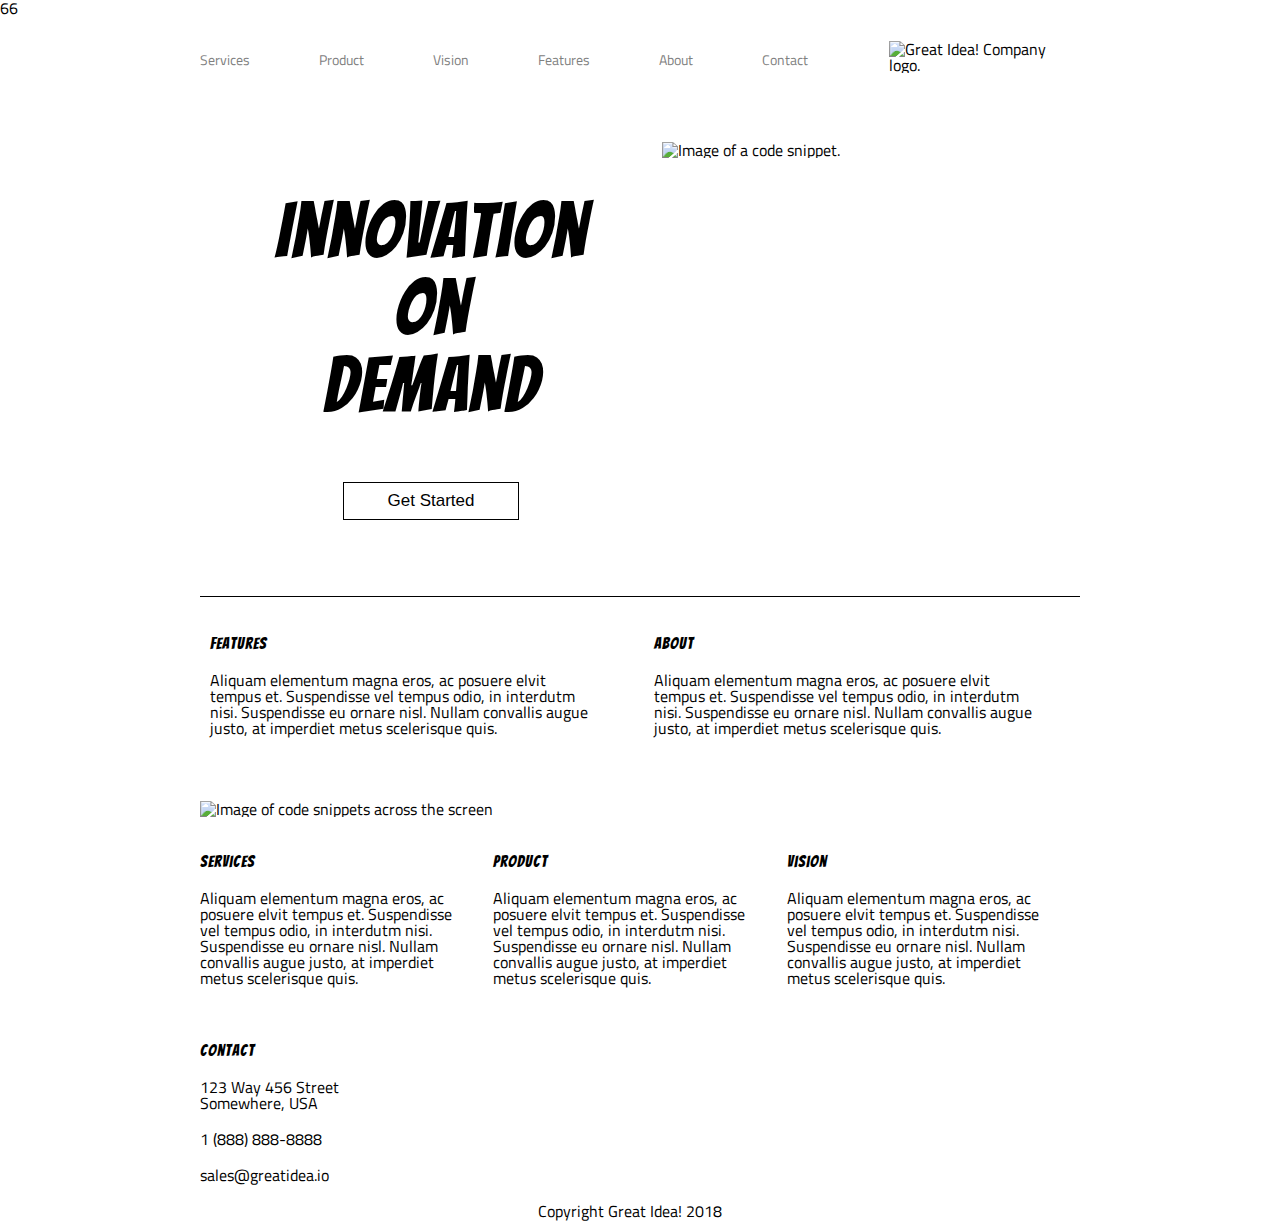
==== great-idea/index.html @ a2a9e91b "in progress" ====
<!doctype html>

<html lang="en">
<head>
  <meta charset="utf-8">

  <title>Great Idea!</title>

  <link href="https://fonts.googleapis.com/css?family=Bangers|Titillium+Web" rel="stylesheet">
  <link rel="stylesheet" href="css/index.css">

  <!--[if lt IE 9]>
    <script src="https://cdnjs.cloudflare.com/ajax/libs/html5shiv/3.7.3/html5shiv.js"></script>
  <![endif]-->
</head>

  <body>
    66<div class="container">

      <header>
        <nav>
          <a href="services.html">Services</a>
          <a href="#">Product</a>
          <a href="#">Vision</a>
          <a href="#">Features</a>
          <a href="#">About</a>
          <a href="#">Contact</a>
        </nav>
    
        <img class="logo" src="img/logo.png" alt="Great Idea! Company logo.">
      </header>
    
      <section class="cta">
        <div class="cta-text">
          <h1>Innovation<br> On<br> Demand</h1>
          <button>Get Started</button>
        </div>
        
        <div>
          <img src="img/header-img.png" alt="Image of a code snippet.">
        </div>
      </section>
    
      <section class="main-content">
    
        <div class="top-content">
          <div class="text-content">
            <h4>Features</h4>
            <p>Aliquam elementum magna eros, ac posuere elvit tempus et. Suspendisse vel tempus odio, in interdutm nisi. Suspendisse eu ornare nisl. Nullam convallis augue justo, at imperdiet metus scelerisque quis.</p>
          </div>
          <div class="text-content">
            <h4>About</h4>
            <p>Aliquam elementum magna eros, ac posuere elvit tempus et. Suspendisse vel tempus odio, in interdutm nisi. Suspendisse eu ornare nisl. Nullam convallis augue justo, at imperdiet metus scelerisque quis.</p>
          </div>
        </div>
    
        <img class="middle-img" src="img/mid-page-accent.jpg" alt="Image of code snippets across the screen">
    
        <div class="bottom-content">
          <div class="text-content">
            <h4>Services</h4>
            <p>Aliquam elementum magna eros, ac posuere elvit tempus et. Suspendisse vel tempus odio, in interdutm nisi. Suspendisse eu ornare nisl. Nullam convallis augue justo, at imperdiet metus scelerisque quis.</p>
          </div>
          <div class="text-content">
            <h4>Product</h4>
            <p>Aliquam elementum magna eros, ac posuere elvit tempus et. Suspendisse vel tempus odio, in interdutm nisi. Suspendisse eu ornare nisl. Nullam convallis augue justo, at imperdiet metus scelerisque quis.</p>
          </div>
          <div class="text-content">
            <h4>Vision</h4>
            <p>Aliquam elementum magna eros, ac posuere elvit tempus et. Suspendisse vel tempus odio, in interdutm nisi. Suspendisse eu ornare nisl. Nullam convallis augue justo, at imperdiet metus scelerisque quis.</p>
          </div>
        </div>
    
      </section>
    
      <section class="contact">
    
        <h4>Contact</h4>
    
        <p>123 Way 456 Street<br> Somewhere, USA</p>
    
        <p>1 (888) 888-8888</p>
    
        <p>sales@greatidea.io</p>
    
      </section>
    
      <footer>
        <p>Copyright Great Idea! 2018</p>
      </footer>
    
    </div><!-- container -->
      
    
  </body>
</html>
---- great-idea/css/index.css ----
/* http://meyerweb.com/eric/tools/css/reset/ 
   v2.0 | 20110126
   License: none (public domain)
*/

html, body, div, span, applet, object, iframe,
h1, h2, h3, h4, h5, h6, p, blockquote, pre,
a, abbr, acronym, address, big, cite, code,
del, dfn, em, img, ins, kbd, q, s, samp,
small, strike, strong, sub, sup, tt, var,
b, u, i, center,
dl, dt, dd, ol, ul, li,
fieldset, form, label, legend,
table, caption, tbody, tfoot, thead, tr, th, td,
article, aside, canvas, details, embed, 
figure, figcaption, footer, header, hgroup, 
menu, nav, output, ruby, section, summary,
time, mark, audio, video {
	margin: 0;
	padding: 0;
	border: 0;
	font-size: 100%;
	font: inherit;
	vertical-align: baseline;
}
/* HTML5 display-role reset for older browsers */
article, aside, details, figcaption, figure, 
footer, header, hgroup, menu, nav, section {
	display: block;
}
body {
	line-height: 1;
}
ol, ul {
	list-style: none;
}
blockquote, q {
	quotes: none;
}
blockquote:before, blockquote:after,
q:before, q:after {
	content: '';
	content: none;
}
table {
	border-collapse: collapse;
	border-spacing: 0;
}

/* Set every element's box-sizing to border-box */
* {
    box-sizing: border-box;
}

html, body {
    height: 100%;
    font-family: 'Titillium Web', sans-serif;
}

h1, h2, h3, h4, h5 {
    font-family: 'Bangers', cursive;
    letter-spacing: 1px;
    margin-bottom: 15px;
}

/* Copy and paste your work from yesterday here and start to refactor into flexbox */

.container {
	width: 880px;
	/* TB LR */
	margin: 0 auto;
  }
  
  /* header */
  
  header {
	display: flex;
	flex-direction: row;
  }

  p {
	margin: 20px;
	margin-left: 0;
	}
  header nav {
	width: 691px;
	margin-top: 35px;
  }
  
  header nav a {
	margin-right: 65px;
	font-size: 14px;
	color: gray;
	text-decoration: none;
  }
  
  header nav a:hover {
	text-decoration: underline;
  }
  
  header nav a:first-child {
	margin-left: 0;
  }
  
  header nav a:last-child {
	margin-right: 0;
  }
  
  header .logo {
	margin-top: 25px;
  }
  
  /* cta */

  .cta{
	display: flex;
  }

  .cta .cta-text {
	display: block;
	vertical-align: baseline;
	font-size: 77px;
	margin-top: 120px;
	text-align: center;
	padding: 0px 75px;
  }
  
  .cta .cta-text button {
	background: white;
	margin-top: 6px;
	padding: 8px 44px;
	font-size: 17px;
	border: 1px solid black;
	cursor: pointer;
  }
  
  .cta .cta-text button:hover {
	background: black;
	color: white;
  }
  
  .cta img {
	display: block;
	vertical-align: baseline;
	margin-top: 69px;
  }
  
  .main-content {
	border-top: 1px solid black;
	margin-top: 76px;
	padding-top: 39px;
  }
  
  .main-content .top-content {
	display: flex;
	padding: 0 10px;
  }
  
  .main-content .top-content .text-content {
	width: 410px;
	display: block;
	margin-right: 34px;
  }
  
  .main-content .top-content .text-content:last-child {
	display: block;
	margin-right: 0;
  }
  
  .main-content .middle-img {
	margin-top: 45px;
  }
  
  .main-content .bottom-content {
	display: flex;
	margin-top: 37px;

	}

	.contact {
	display: block;
	margin-top: 37px;
	}

	footer {
		text-align: center;
	}
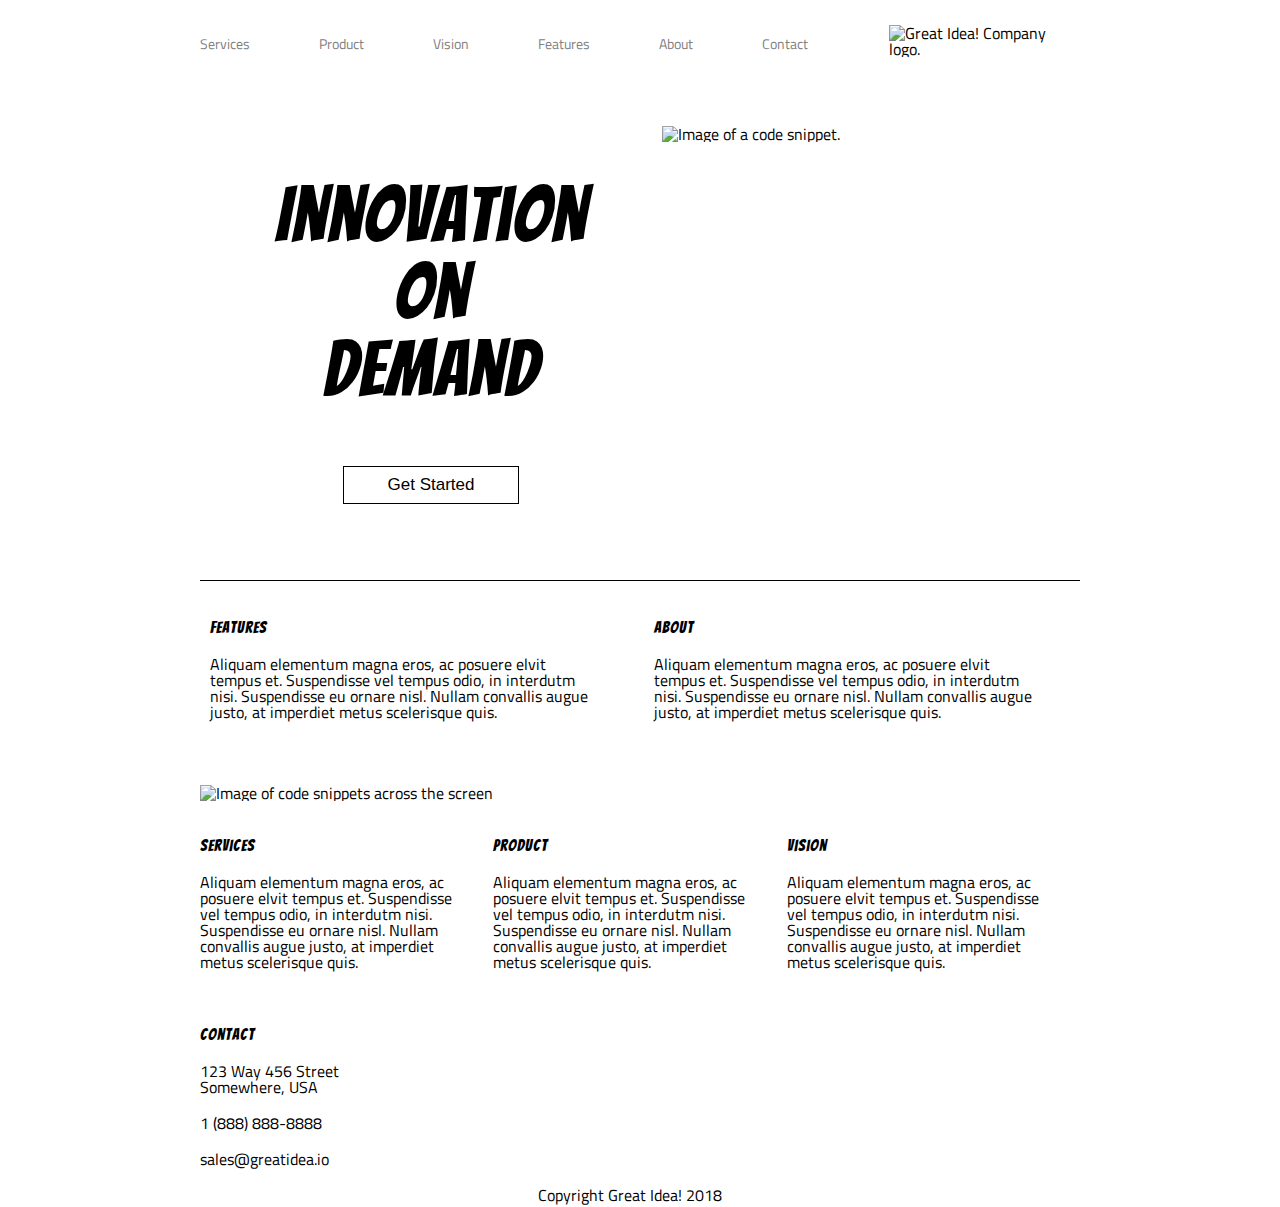
==== commit acccd556: "slightly more" ====
--- a/great-idea/index.html
+++ b/great-idea/index.html
@@ -15,7 +15,7 @@
 </head>
 
   <body>
-    66<div class="container">
+    <div class="container">
 
       <header>
         <nav>
--- a/great-idea/css/index.css
+++ b/great-idea/css/index.css
@@ -75,7 +75,6 @@
   
   header {
 	display: flex;
-	flex-direction: row;
   }
 
   p {
@@ -184,4 +183,9 @@
 
 	footer {
 		text-align: center;
+	}
+
+	ul	{
+		display: block;
+		text-align: left;
 	}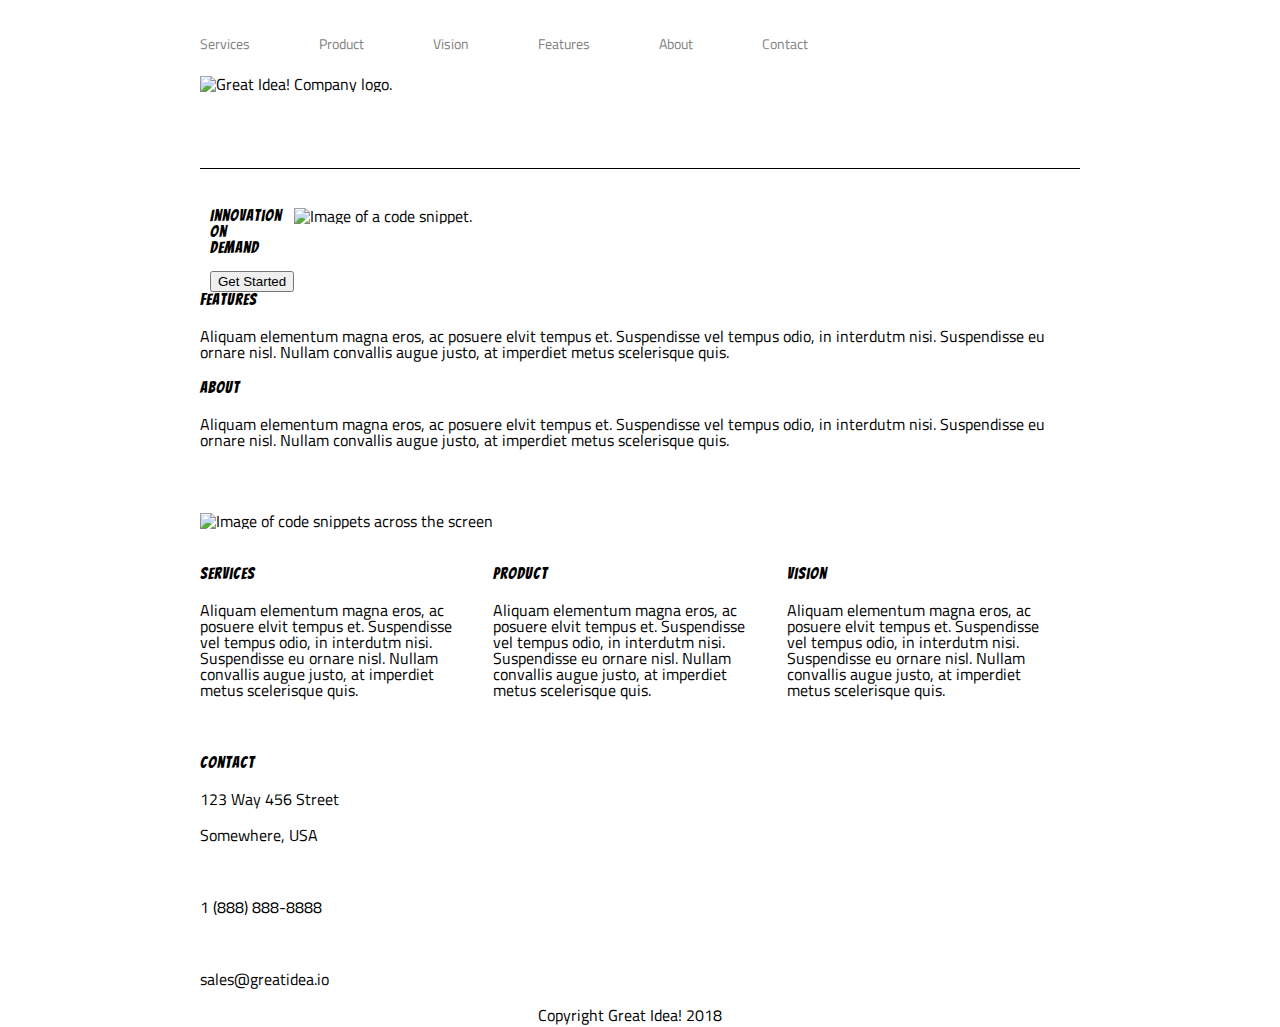
==== commit 1d8499bc: "initial commit 20" ====
--- a/great-idea/index.html
+++ b/great-idea/index.html
@@ -13,84 +13,71 @@
     <script src="https://cdnjs.cloudflare.com/ajax/libs/html5shiv/3.7.3/html5shiv.js"></script>
   <![endif]-->
 </head>
-
-  <body>
-    <div class="container">
-
+<div class="container">
+    <body>
       <header>
         <nav>
-          <a href="services.html">Services</a>
-          <a href="#">Product</a>
-          <a href="#">Vision</a>
-          <a href="#">Features</a>
-          <a href="#">About</a>
-          <a href="#">Contact</a>
-        </nav>
-    
-        <img class="logo" src="img/logo.png" alt="Great Idea! Company logo.">
+            <a href="#">Services</a>
+            <a href="#">Product</a>
+            <a href="#">Vision</a>
+            <a href="#">Features</a>
+            <a href="#">About</a>
+            <a href="#">Contact</a>
+            <img class="logo" src="img/logo.png" alt="Great Idea! Company logo.">
+         </nav>
       </header>
-    
-      <section class="cta">
-        <div class="cta-text">
-          <h1>Innovation<br> On<br> Demand</h1>
-          <button>Get Started</button>
-        </div>
-        
-        <div>
-          <img src="img/header-img.png" alt="Image of a code snippet.">
-        </div>
-      </section>
-    
       <section class="main-content">
-    
-        <div class="top-content">
-          <div class="text-content">
-            <h4>Features</h4>
+        <section class="top-content">
+         <div class="left">
+            <h1>Innovation<br>
+            On<br>
+            Demand</h1>
+            <button class="btn">Get Started</button>
+          </div>
+          <div class="right">
+           <img src="img/header-img.png" alt="Image of a code snippet.">
+          </div>
+        </section><!--top-content-->
+        <section class="middle-content">
+         <div class="features">
+            <h2>Features</h2>
+            <p>Aliquam elementum magna eros, ac posuere elvit tempus et. Suspendisse vel tempus odio, in interdutm nisi. Suspendisse eu ornare nisl. Nullam convallis augue justo, at imperdiet metus scelerisque quis.</p>
+         </div>
+         <div class="about">
+            <h2>About</h2>
+            <p>Aliquam elementum magna eros, ac posuere elvit tempus et. Suspendisse vel tempus odio, in interdutm nisi. Suspendisse eu ornare nisl. Nullam convallis augue justo, at imperdiet metus scelerisque quis.</p>
+         </div>
+          <img class="middle-img" src="img/mid-page-accent.jpg" alt="Image of code snippets across the screen">
+        </section><!--middle-content-->
+        <section class="bottom-content">
+         <div class="services">
+            <h2>Services</h2>
             <p>Aliquam elementum magna eros, ac posuere elvit tempus et. Suspendisse vel tempus odio, in interdutm nisi. Suspendisse eu ornare nisl. Nullam convallis augue justo, at imperdiet metus scelerisque quis.</p>
           </div>
-          <div class="text-content">
-            <h4>About</h4>
+          <div class="product">
+            <h2>Product</h2>
             <p>Aliquam elementum magna eros, ac posuere elvit tempus et. Suspendisse vel tempus odio, in interdutm nisi. Suspendisse eu ornare nisl. Nullam convallis augue justo, at imperdiet metus scelerisque quis.</p>
           </div>
+          <div class="vision">
+            <h2>Vision</h2>
+            <p>Aliquam elementum magna eros, ac posuere elvit tempus et. Suspendisse vel tempus odio, in interdutm nisi. Suspendisse eu ornare nisl. Nullam convallis augue justo, at imperdiet metus scelerisque quis.</p>
         </div>
-    
-        <img class="middle-img" src="img/mid-page-accent.jpg" alt="Image of code snippets across the screen">
-    
-        <div class="bottom-content">
-          <div class="text-content">
-            <h4>Services</h4>
-            <p>Aliquam elementum magna eros, ac posuere elvit tempus et. Suspendisse vel tempus odio, in interdutm nisi. Suspendisse eu ornare nisl. Nullam convallis augue justo, at imperdiet metus scelerisque quis.</p>
-          </div>
-          <div class="text-content">
-            <h4>Product</h4>
-            <p>Aliquam elementum magna eros, ac posuere elvit tempus et. Suspendisse vel tempus odio, in interdutm nisi. Suspendisse eu ornare nisl. Nullam convallis augue justo, at imperdiet metus scelerisque quis.</p>
-          </div>
-          <div class="text-content">
-            <h4>Vision</h4>
-            <p>Aliquam elementum magna eros, ac posuere elvit tempus et. Suspendisse vel tempus odio, in interdutm nisi. Suspendisse eu ornare nisl. Nullam convallis augue justo, at imperdiet metus scelerisque quis.</p>
-          </div>
-        </div>
-    
-      </section>
-    
+        </section><!--bottom-content-->
+      </section><!--main-content-->
       <section class="contact">
-    
-        <h4>Contact</h4>
-    
-        <p>123 Way 456 Street<br> Somewhere, USA</p>
-    
-        <p>1 (888) 888-8888</p>
-    
-        <p>sales@greatidea.io</p>
-    
-      </section>
-    
+        <h2>Contact</h2>
+        <address>
+          <p>123 Way 456 Street</p>
+          <p>Somewhere, USA</p>
+          <br>
+          <p>1 (888) 888-8888</p>
+          <br>
+          <p>sales@greatidea.io</p>
+        </address>
+      </section><!--contact-->
       <footer>
-        <p>Copyright Great Idea! 2018</p>
+        <p class="copyright">Copyright Great Idea! 2018</p>
       </footer>
-    
-    </div><!-- container -->
-      
-    
-  </body>
+    </body>
+  </div>
 </html>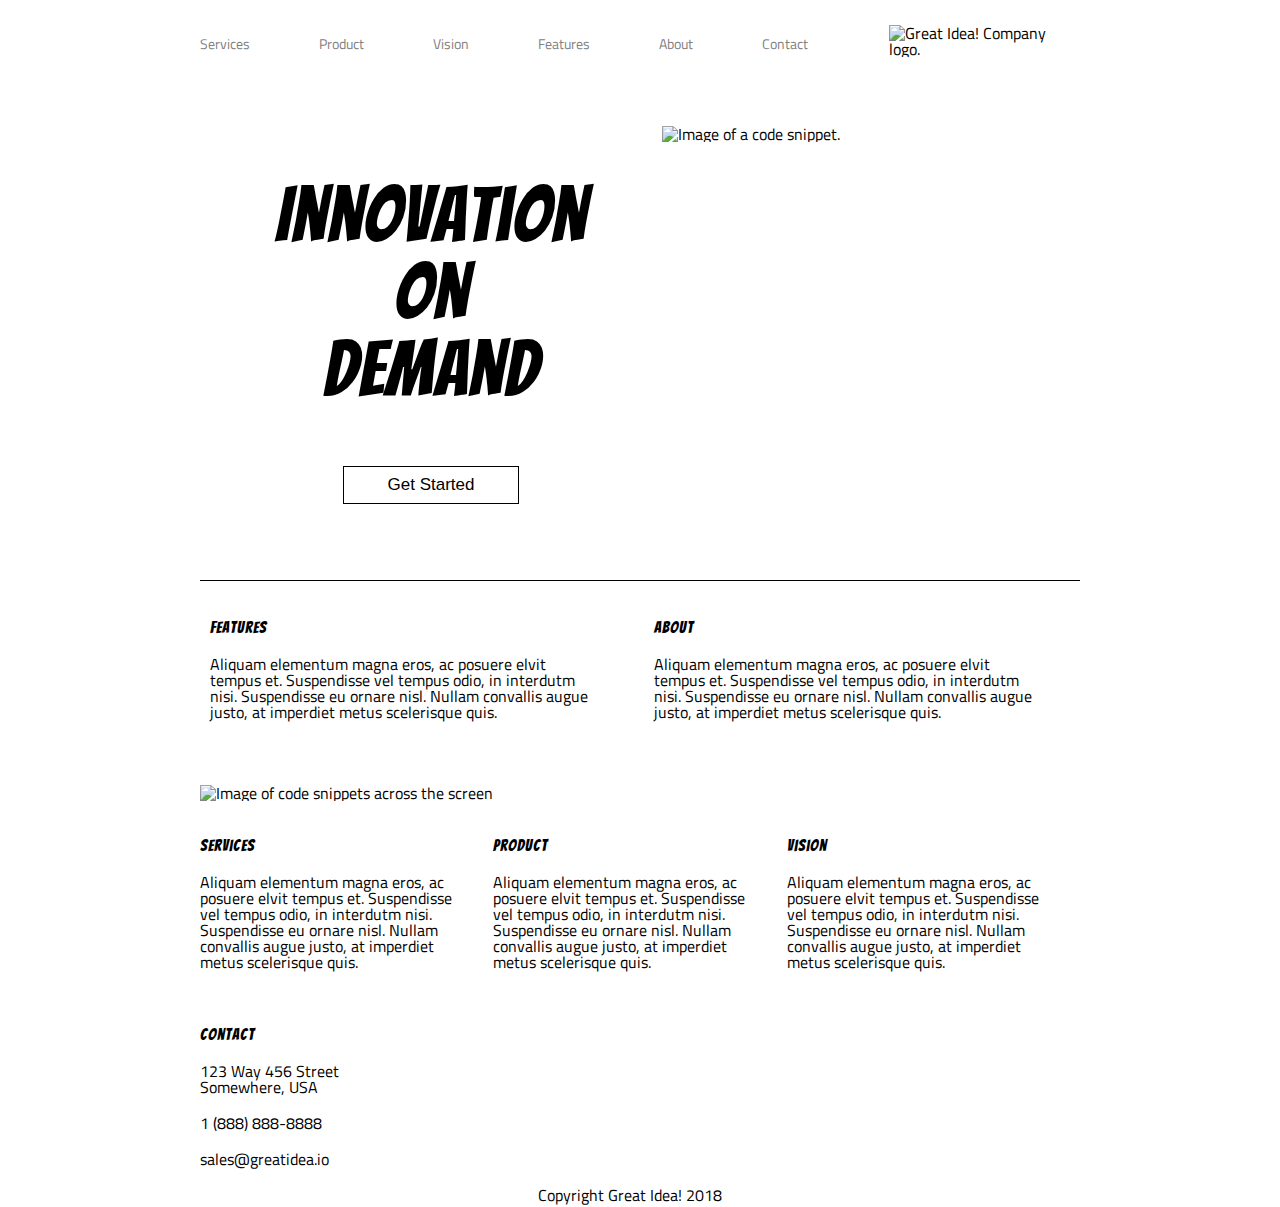
==== commit 4f6d246b: "wednesdays changes" ====
--- a/great-idea/index.html
+++ b/great-idea/index.html
@@ -13,71 +13,84 @@
     <script src="https://cdnjs.cloudflare.com/ajax/libs/html5shiv/3.7.3/html5shiv.js"></script>
   <![endif]-->
 </head>
-<div class="container">
-    <body>
+
+  <body>
+    <div class="container">
+
       <header>
         <nav>
-            <a href="#">Services</a>
-            <a href="#">Product</a>
-            <a href="#">Vision</a>
-            <a href="#">Features</a>
-            <a href="#">About</a>
-            <a href="#">Contact</a>
-            <img class="logo" src="img/logo.png" alt="Great Idea! Company logo.">
-         </nav>
+          <a href="services.html">Services</a>
+          <a href="#">Product</a>
+          <a href="#">Vision</a>
+          <a href="#">Features</a>
+          <a href="#">About</a>
+          <a href="#">Contact</a>
+        </nav>
+    
+        <img class="logo" src="img/logo.png" alt="Great Idea! Company logo.">
       </header>
+    
+      <section class="cta">
+        <div class="cta-text">
+          <h1>Innovation<br> On<br> Demand</h1>
+          <button>Get Started</button>
+        </div>
+        
+        <div>
+          <img src="img/header-img.png" alt="Image of a code snippet.">
+        </div>
+      </section>
+    
       <section class="main-content">
-        <section class="top-content">
-         <div class="left">
-            <h1>Innovation<br>
-            On<br>
-            Demand</h1>
-            <button class="btn">Get Started</button>
-          </div>
-          <div class="right">
-           <img src="img/header-img.png" alt="Image of a code snippet.">
-          </div>
-        </section><!--top-content-->
-        <section class="middle-content">
-         <div class="features">
-            <h2>Features</h2>
-            <p>Aliquam elementum magna eros, ac posuere elvit tempus et. Suspendisse vel tempus odio, in interdutm nisi. Suspendisse eu ornare nisl. Nullam convallis augue justo, at imperdiet metus scelerisque quis.</p>
-         </div>
-         <div class="about">
-            <h2>About</h2>
-            <p>Aliquam elementum magna eros, ac posuere elvit tempus et. Suspendisse vel tempus odio, in interdutm nisi. Suspendisse eu ornare nisl. Nullam convallis augue justo, at imperdiet metus scelerisque quis.</p>
-         </div>
-          <img class="middle-img" src="img/mid-page-accent.jpg" alt="Image of code snippets across the screen">
-        </section><!--middle-content-->
-        <section class="bottom-content">
-         <div class="services">
-            <h2>Services</h2>
+    
+        <div class="top-content">
+          <div class="text-content">
+            <h4>Features</h4>
             <p>Aliquam elementum magna eros, ac posuere elvit tempus et. Suspendisse vel tempus odio, in interdutm nisi. Suspendisse eu ornare nisl. Nullam convallis augue justo, at imperdiet metus scelerisque quis.</p>
           </div>
-          <div class="product">
-            <h2>Product</h2>
+          <div class="text-content">
+            <h4>About</h4>
             <p>Aliquam elementum magna eros, ac posuere elvit tempus et. Suspendisse vel tempus odio, in interdutm nisi. Suspendisse eu ornare nisl. Nullam convallis augue justo, at imperdiet metus scelerisque quis.</p>
           </div>
-          <div class="vision">
-            <h2>Vision</h2>
+        </div>
+    
+        <img class="middle-img" src="img/mid-page-accent.jpg" alt="Image of code snippets across the screen">
+    
+        <div class="bottom-content">
+          <div class="text-content">
+            <h4>Services</h4>
             <p>Aliquam elementum magna eros, ac posuere elvit tempus et. Suspendisse vel tempus odio, in interdutm nisi. Suspendisse eu ornare nisl. Nullam convallis augue justo, at imperdiet metus scelerisque quis.</p>
+          </div>
+          <div class="text-content">
+            <h4>Product</h4>
+            <p>Aliquam elementum magna eros, ac posuere elvit tempus et. Suspendisse vel tempus odio, in interdutm nisi. Suspendisse eu ornare nisl. Nullam convallis augue justo, at imperdiet metus scelerisque quis.</p>
+          </div>
+          <div class="text-content">
+            <h4>Vision</h4>
+            <p>Aliquam elementum magna eros, ac posuere elvit tempus et. Suspendisse vel tempus odio, in interdutm nisi. Suspendisse eu ornare nisl. Nullam convallis augue justo, at imperdiet metus scelerisque quis.</p>
+          </div>
         </div>
-        </section><!--bottom-content-->
-      </section><!--main-content-->
+    
+      </section>
+    
       <section class="contact">
-        <h2>Contact</h2>
-        <address>
-          <p>123 Way 456 Street</p>
-          <p>Somewhere, USA</p>
-          <br>
-          <p>1 (888) 888-8888</p>
-          <br>
-          <p>sales@greatidea.io</p>
-        </address>
-      </section><!--contact-->
+    
+        <h4>Contact</h4>
+    
+        <p>123 Way 456 Street<br> Somewhere, USA</p>
+    
+        <p>1 (888) 888-8888</p>
+    
+        <p>sales@greatidea.io</p>
+    
+      </section>
+    
       <footer>
-        <p class="copyright">Copyright Great Idea! 2018</p>
+        <p>Copyright Great Idea! 2018</p>
       </footer>
-    </body>
-  </div>
+    
+    </div><!-- container -->
+      
+    
+  </body>
 </html>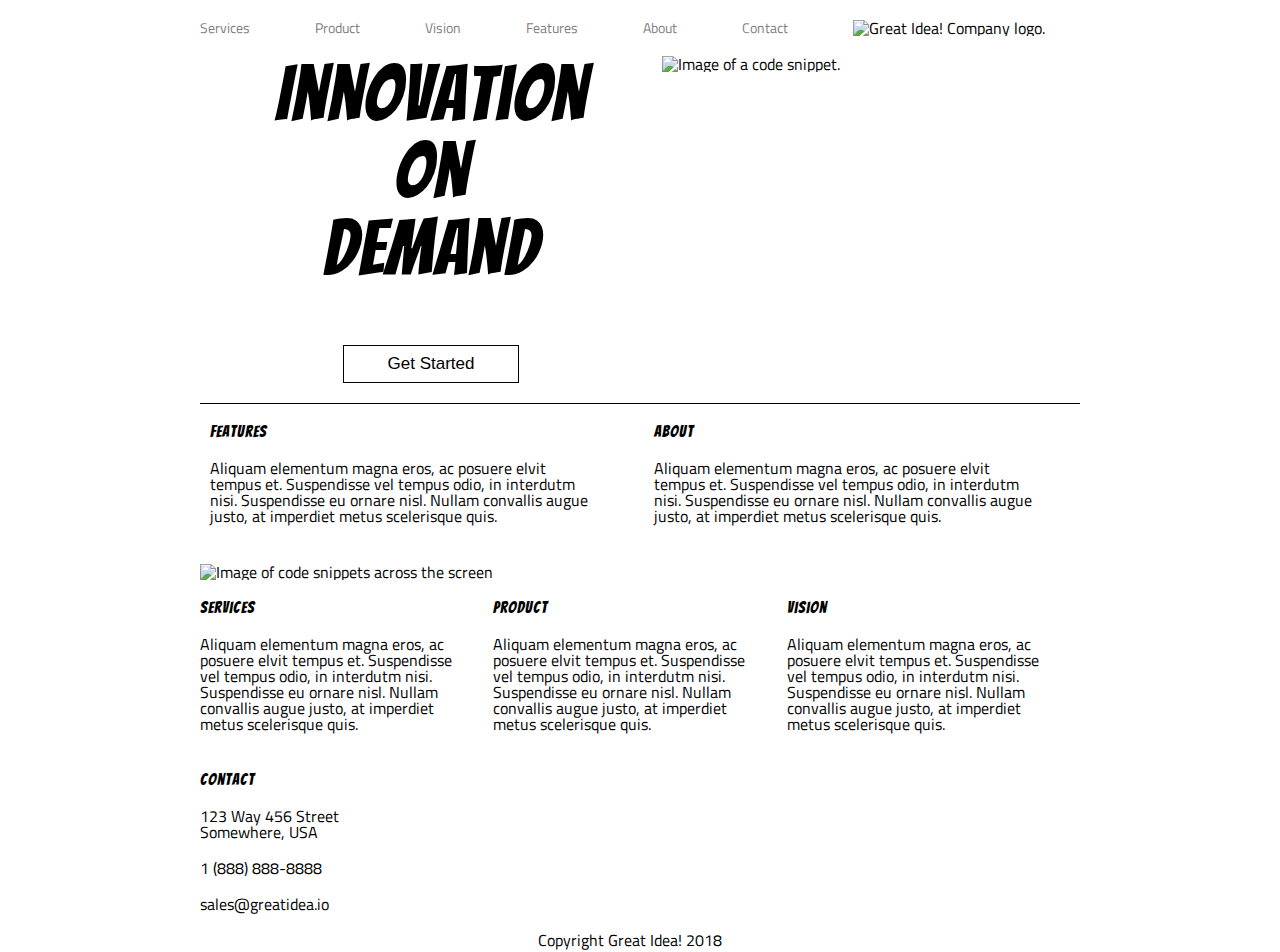
==== commit 95fedf3f: "final product" ====
--- a/great-idea/index.html
+++ b/great-idea/index.html
@@ -25,24 +25,19 @@
           <a href="#">Features</a>
           <a href="#">About</a>
           <a href="#">Contact</a>
+          <img class="logo" src="img/logo.png" alt="Great Idea! Company logo.">
         </nav>
-    
-        <img class="logo" src="img/logo.png" alt="Great Idea! Company logo.">
       </header>
-    
-      <section class="cta">
+          <section class="cta">
         <div class="cta-text">
           <h1>Innovation<br> On<br> Demand</h1>
           <button>Get Started</button>
         </div>
-        
         <div>
           <img src="img/header-img.png" alt="Image of a code snippet.">
         </div>
       </section>
-    
       <section class="main-content">
-    
         <div class="top-content">
           <div class="text-content">
             <h4>Features</h4>
@@ -53,9 +48,7 @@
             <p>Aliquam elementum magna eros, ac posuere elvit tempus et. Suspendisse vel tempus odio, in interdutm nisi. Suspendisse eu ornare nisl. Nullam convallis augue justo, at imperdiet metus scelerisque quis.</p>
           </div>
         </div>
-    
         <img class="middle-img" src="img/mid-page-accent.jpg" alt="Image of code snippets across the screen">
-    
         <div class="bottom-content">
           <div class="text-content">
             <h4>Services</h4>
@@ -70,27 +63,16 @@
             <p>Aliquam elementum magna eros, ac posuere elvit tempus et. Suspendisse vel tempus odio, in interdutm nisi. Suspendisse eu ornare nisl. Nullam convallis augue justo, at imperdiet metus scelerisque quis.</p>
           </div>
         </div>
-    
       </section>
-    
       <section class="contact">
-    
         <h4>Contact</h4>
-    
         <p>123 Way 456 Street<br> Somewhere, USA</p>
-    
         <p>1 (888) 888-8888</p>
-    
         <p>sales@greatidea.io</p>
-    
       </section>
-    
       <footer>
         <p>Copyright Great Idea! 2018</p>
       </footer>
-    
     </div><!-- container -->
-      
-    
   </body>
 </html>--- a/great-idea/css/index.css
+++ b/great-idea/css/index.css
@@ -75,15 +75,18 @@
   
   header {
 	display: flex;
-  }
+	justify-content: space-between;	
+	}
 
   p {
 	margin: 20px;
 	margin-left: 0;
 	}
+
   header nav {
-	width: 691px;
-	margin-top: 35px;
+	display: flex;
+	margin-top: 20px;
+	align-items: center;
   }
   
   header nav a {
@@ -97,17 +100,12 @@
 	text-decoration: underline;
   }
   
-  header nav a:first-child {
-	margin-left: 0;
-  }
   
   header nav a:last-child {
 	margin-right: 0;
   }
   
-  header .logo {
-	margin-top: 25px;
-  }
+ 
   
   /* cta */
 
@@ -119,7 +117,7 @@
 	display: block;
 	vertical-align: baseline;
 	font-size: 77px;
-	margin-top: 120px;
+	margin-top: 20px;
 	text-align: center;
 	padding: 0px 75px;
   }
@@ -141,13 +139,20 @@
   .cta img {
 	display: block;
 	vertical-align: baseline;
-	margin-top: 69px;
-  }
+	margin-top: 20px;
+	}
+	
+	.top-content img{
+		margin: 20px 0;
+	}
   
   .main-content {
+	display: flex;
+	flex-flow: wrap;
 	border-top: 1px solid black;
-	margin-top: 76px;
-	padding-top: 39px;
+	margin-top: 20px;
+	padding-top: 20px;
+	width: 100%;
   }
   
   .main-content .top-content {
@@ -167,18 +172,18 @@
   }
   
   .main-content .middle-img {
-	margin-top: 45px;
+	margin-top: 20px;
   }
   
   .main-content .bottom-content {
 	display: flex;
-	margin-top: 37px;
+	margin-top: 20px;
 
 	}
 
 	.contact {
 	display: block;
-	margin-top: 37px;
+	margin-top: 20px;
 	}
 
 	footer {
@@ -188,4 +193,32 @@
 	ul	{
 		display: block;
 		text-align: left;
-	}+	}
+
+	.service-boxes div{
+		display: inline-block;
+		padding: 10px;
+		width: 48%;
+		margin: 10px;
+		background: whitesmoke;
+		border: 1px solid black;
+
+	}
+
+	.service-boxes div.left{
+		margin-left: 0;
+		margin-right: 11px;
+	}
+
+
+	.services-bottom-content{
+		display: flex;
+		border-top: 1px solid black;
+		padding-top: 20px;
+		margin-top: 20px;
+
+	}
+
+	.services-bottom-content div{
+		display: inline-block;
+	}
